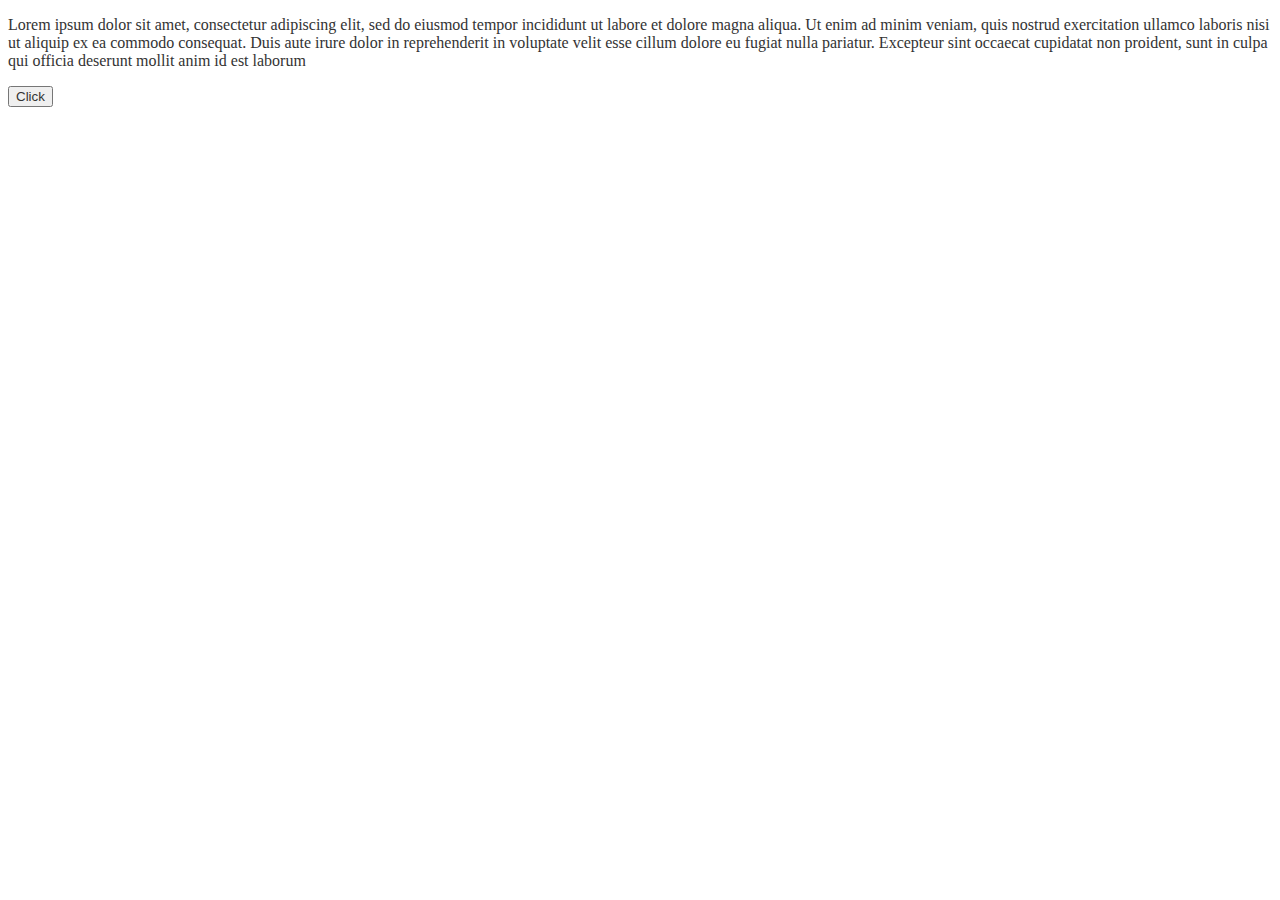
==== index.html @ 106e4caa "Primeiro commit" ====
<!DOCTYPE html>
<html>
<head>
    <meta charset="utf-8" />
    <meta http-equiv="X-UA-Compatible" content="IE=edge">
    <title>Estética</title>
    <meta name="viewport" content="width=device-width, initial-scale=1">
    <link rel="stylesheet" type="text/css" media="screen" href="css/style.css" />
</head>
<body>
    <div>
        <p>
            Lorem ipsum dolor sit amet, consectetur adipiscing elit, sed do eiusmod tempor incididunt
            ut labore et dolore magna aliqua. Ut enim ad minim veniam, quis nostrud exercitation ullamco
            laboris nisi ut aliquip ex ea commodo consequat. Duis aute irure dolor in reprehenderit in
            voluptate velit esse cillum dolore eu fugiat nulla pariatur. Excepteur sint occaecat cupidatat
            non proident, sunt in culpa qui officia deserunt mollit anim id est laborum
        </p>

        <button onclick="iniciarTeste();">Click</button>
    </div>

    <script src="js/main.js"></script>
</body>
</html>
---- css/style.css ----
*, html, body{
    color: #333;
}
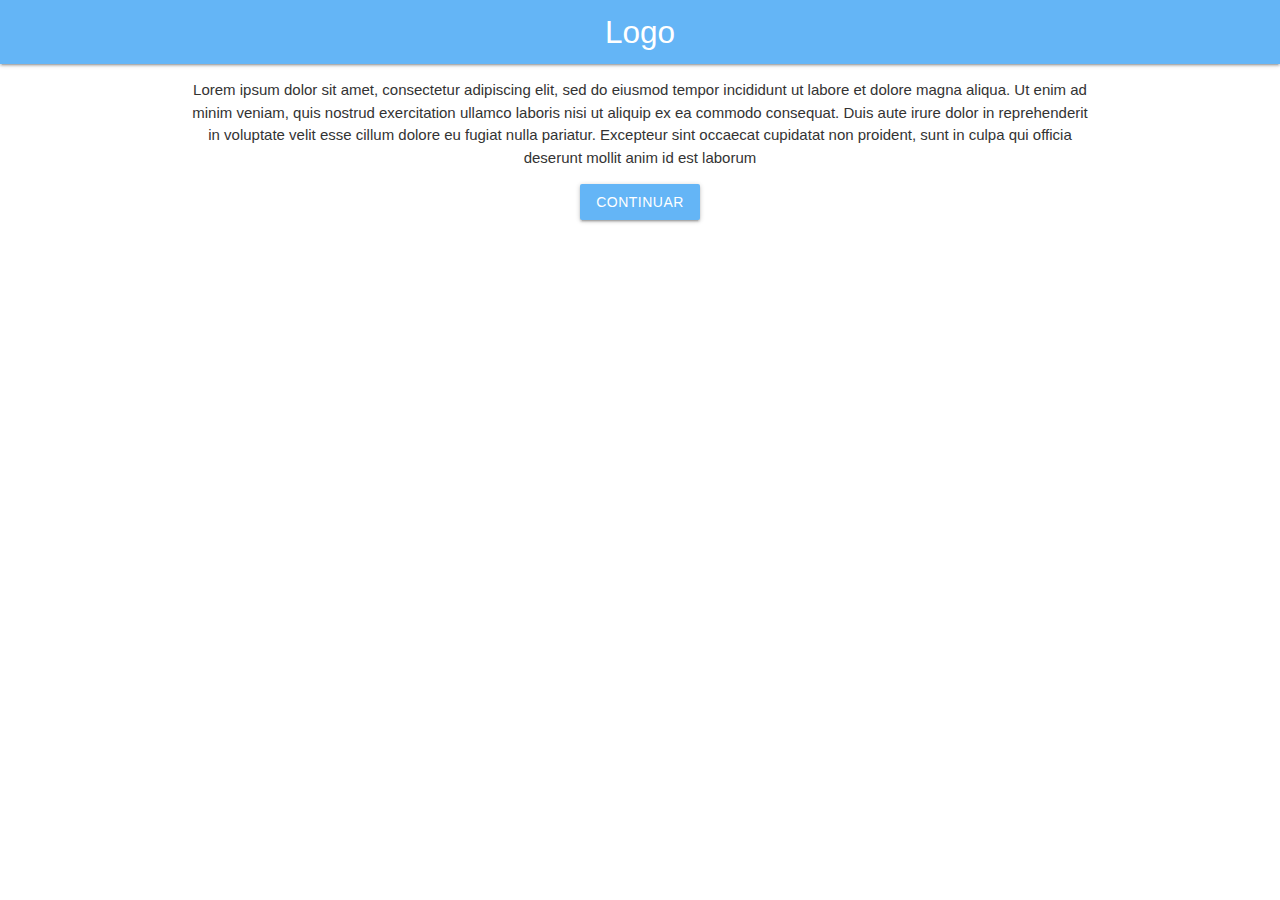
==== commit e26cbac1: "Estilização com o materializecss" ====
--- a/index.html
+++ b/index.html
@@ -5,21 +5,22 @@
     <meta http-equiv="X-UA-Compatible" content="IE=edge">
     <title>Estética</title>
     <meta name="viewport" content="width=device-width, initial-scale=1">
+    <link rel="stylesheet" type="text/css" media="screen" href="css/materialize.min.css" />
     <link rel="stylesheet" type="text/css" media="screen" href="css/style.css" />
 </head>
-<body>
-    <div>
-        <p>
-            Lorem ipsum dolor sit amet, consectetur adipiscing elit, sed do eiusmod tempor incididunt
-            ut labore et dolore magna aliqua. Ut enim ad minim veniam, quis nostrud exercitation ullamco
-            laboris nisi ut aliquip ex ea commodo consequat. Duis aute irure dolor in reprehenderit in
-            voluptate velit esse cillum dolore eu fugiat nulla pariatur. Excepteur sint occaecat cupidatat
-            non proident, sunt in culpa qui officia deserunt mollit anim id est laborum
-        </p>
-
-        <button onclick="iniciarTeste();">Click</button>
+<body onload="start()">
+    <div class="navbar-fixed">
+        <nav>
+            <div class="nav-wrapper blue lighten-2">
+                <a href="#" class="brand-logo center">Logo</a>
+            </div>
+        </nav>
     </div>
 
+    <div class="container center" id="content"></div>
+
+    <script src="js/jquery.js"></script>
+    <script src="js/materialize.min.js"></script>
     <script src="js/main.js"></script>
 </body>
 </html>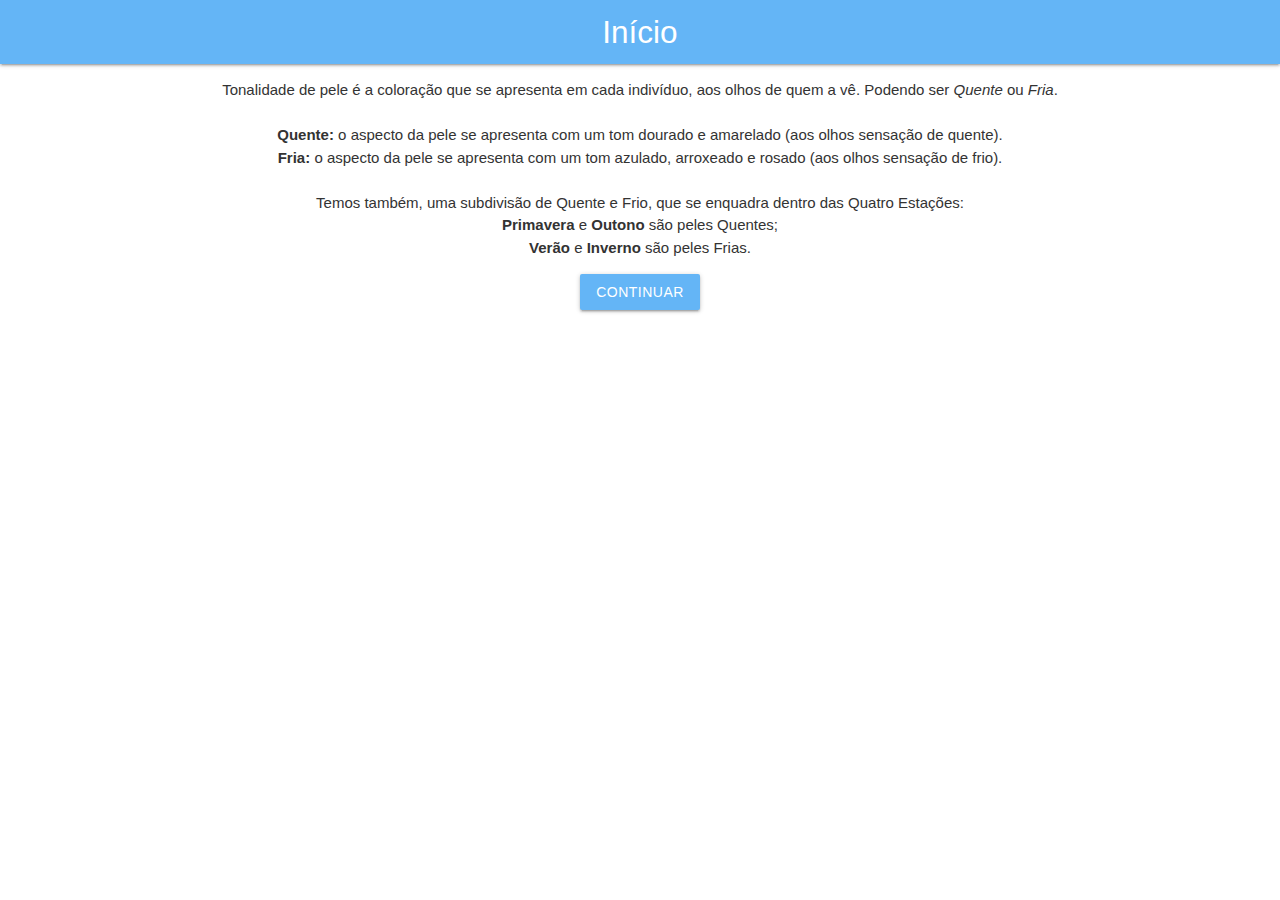
==== commit 18a089c8: "Botão para novo teste ao final da execução" ====
--- a/index.html
+++ b/index.html
@@ -3,7 +3,7 @@
 <head>
     <meta charset="utf-8" />
     <meta http-equiv="X-UA-Compatible" content="IE=edge">
-    <title>Estética</title>
+    <title>Tonalidade de Pele</title>
     <meta name="viewport" content="width=device-width, initial-scale=1">
     <link rel="stylesheet" type="text/css" media="screen" href="css/materialize.min.css" />
     <link rel="stylesheet" type="text/css" media="screen" href="css/style.css" />
@@ -12,7 +12,7 @@
     <div class="navbar-fixed">
         <nav>
             <div class="nav-wrapper blue lighten-2">
-                <a href="#" class="brand-logo center">Logo</a>
+                <a href="#" class="brand-logo center" id="titulo-pagina">Início</a>
             </div>
         </nav>
     </div>
@@ -23,4 +23,4 @@
     <script src="js/materialize.min.js"></script>
     <script src="js/main.js"></script>
 </body>
-</html>+</html>
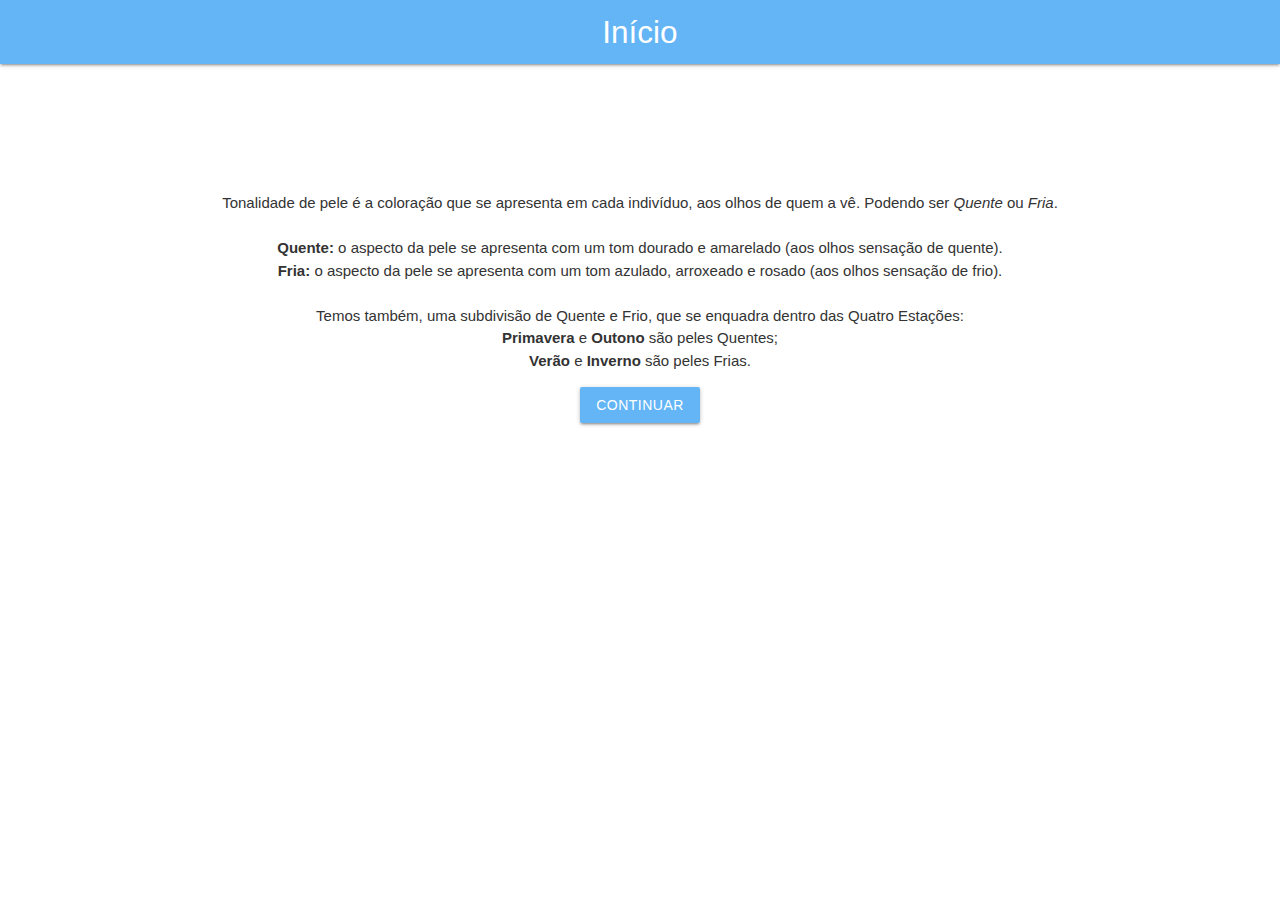
==== commit dfcd0275: "Novo link na Navbar" ====
--- a/index.html
+++ b/index.html
@@ -12,7 +12,7 @@
     <div class="navbar-fixed">
         <nav>
             <div class="nav-wrapper blue lighten-2">
-                <a href="#" class="brand-logo center" id="titulo-pagina">Início</a>
+                <a href="" class="brand-logo center" id="titulo-pagina">Início</a>
             </div>
         </nav>
     </div>
--- a/css/style.css
+++ b/css/style.css
@@ -1,3 +1,11 @@
 *, html, body{
     color: #333;
-}+}
+
+#content{
+    margin-top: 10%;
+}
+
+.descricao{
+    text-align: center;
+}
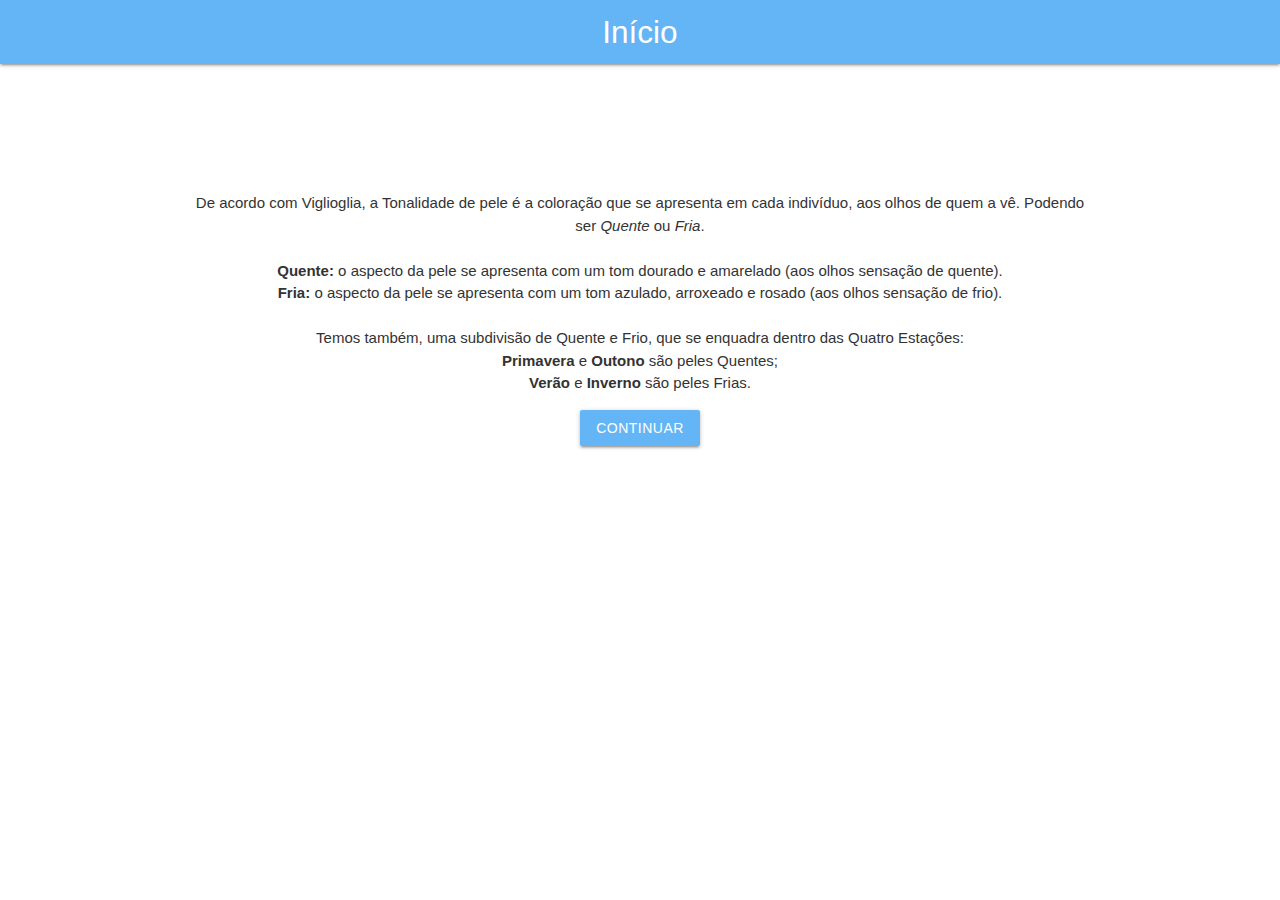
==== commit 8d50506d: "Mudança de nome e descrição do app" ====
--- a/index.html
+++ b/index.html
@@ -3,7 +3,7 @@
 <head>
     <meta charset="utf-8" />
     <meta http-equiv="X-UA-Compatible" content="IE=edge">
-    <title>Tonalidade de Pele</title>
+    <title>Makeup Sub-Tons</title>
     <meta name="viewport" content="width=device-width, initial-scale=1">
     <link rel="stylesheet" type="text/css" media="screen" href="css/materialize.min.css" />
     <link rel="stylesheet" type="text/css" media="screen" href="css/style.css" />
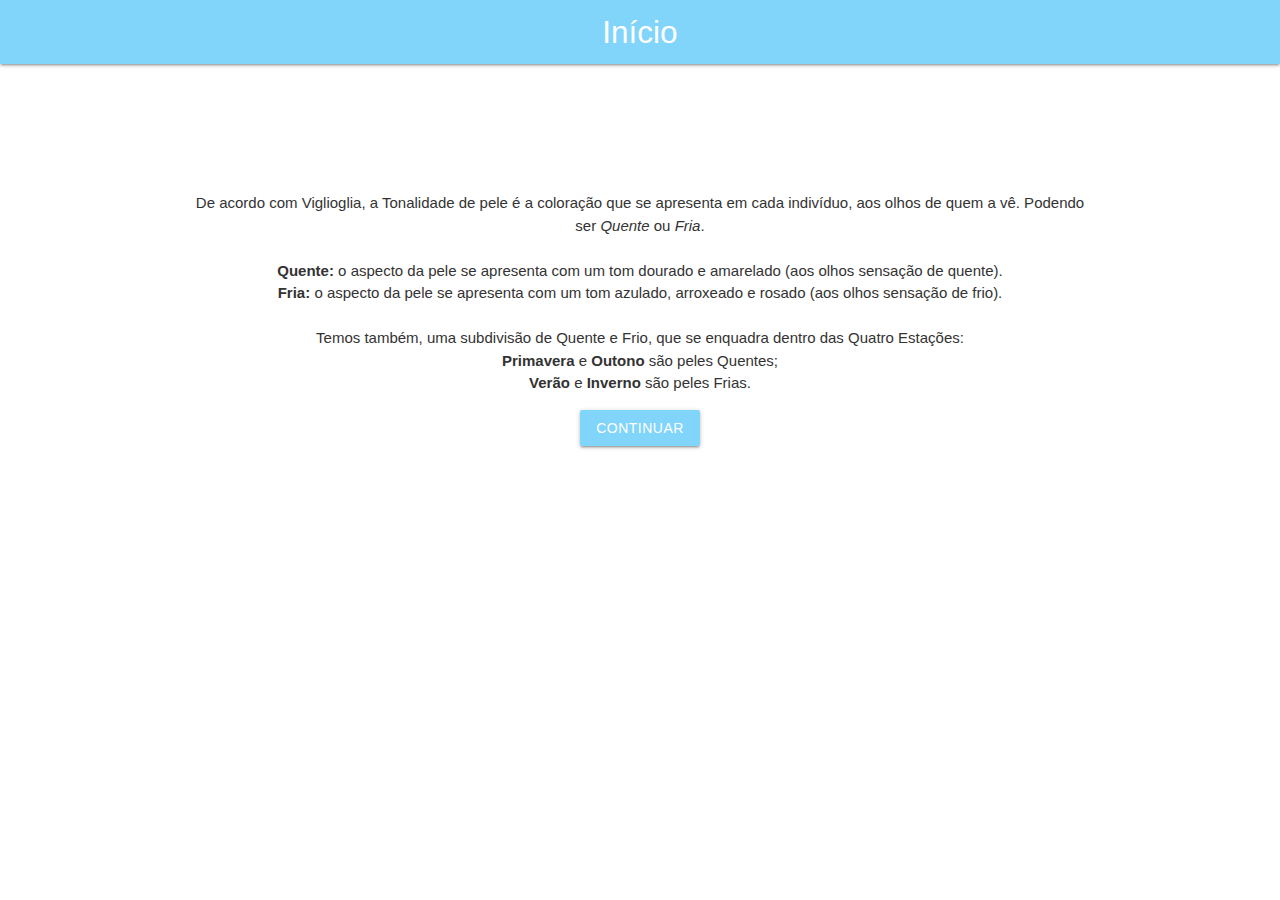
==== commit 3c61d4ba: "Novas cores" ====
--- a/index.html
+++ b/index.html
@@ -11,7 +11,7 @@
 <body onload="start()">
     <div class="navbar-fixed">
         <nav>
-            <div class="nav-wrapper blue lighten-2">
+            <div class="nav-wrapper light-blue lighten-3">
                 <a href="" class="brand-logo center" id="titulo-pagina">Início</a>
             </div>
         </nav>
